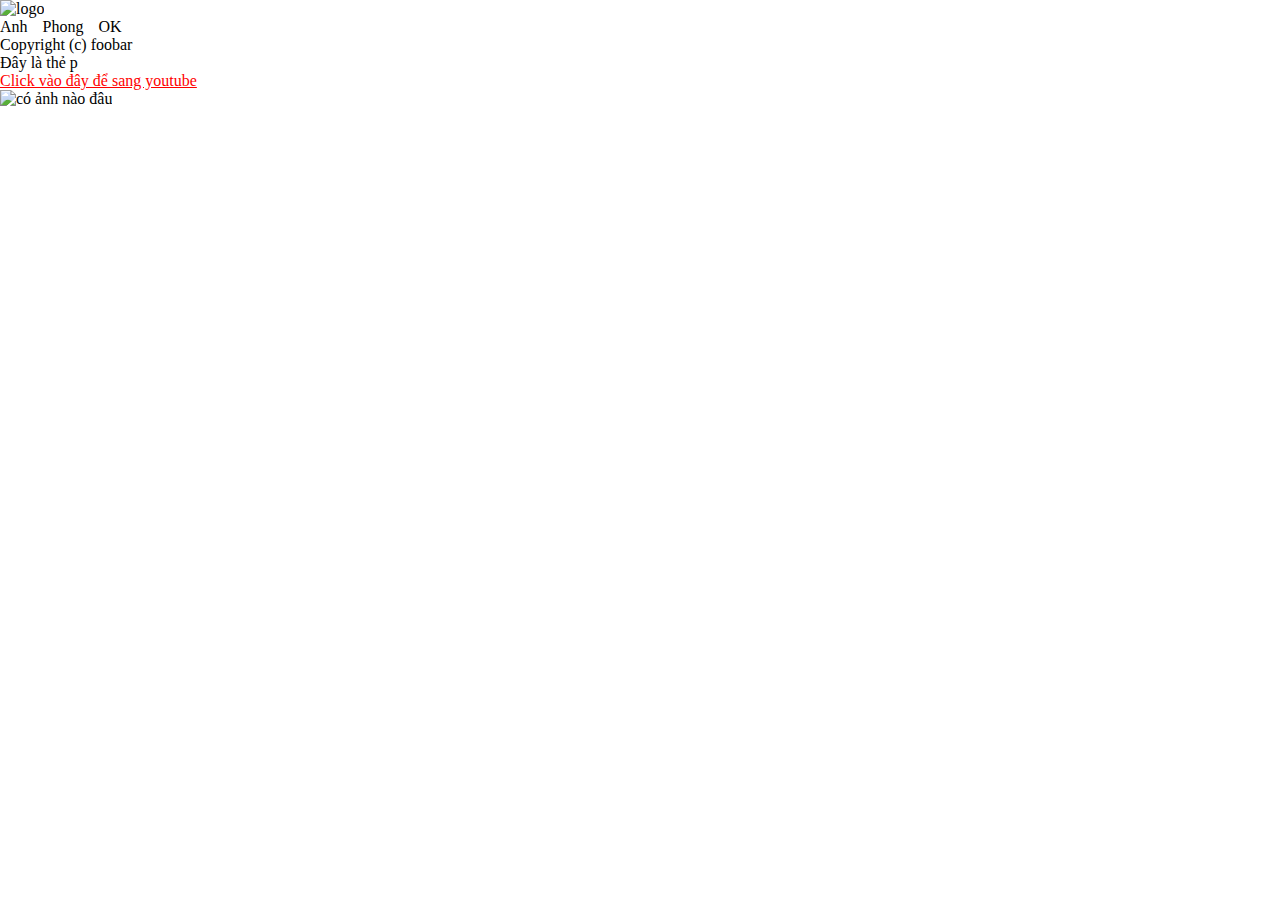
==== src/index.html @ 6e6581a0 "first commit" ====
<!DOCTYPE html>
<html lang="en">
  <head>
    <meta charset="UTF-8">
    <meta http-equiv="X-UA-Compatible" content="IE=edge">
    <meta name="viewport" content="width=device-width, initial-scale=1.0">
    <title></title>
    <link rel="stylesheet" href="css/main.css" attr>
  </head>
  <body> 
    <div class="header">
      <div class="container">
        <div class="logo"><img src="" alt="logo"></div>
        <div class="header__menu">
          <ul class="menu-left">
            <li>Anh</li>
            <li>Phong </li>
            <li>OK</li>
          </ul>
        </div>
      </div>
    </div>
    <div class="banner"></div>
    <footer id="footer">
      <p>Copyright (c) foobar</p>
      <div>
        <p>Đây là thẻ p</p><a class="link" href="http://youtube.com" style="color: red;">Click vào đây để sang youtube</a><br><img src="https://img-s-msn-com.akamaized.net/tenant/amp/entityid/AAP3msW.img?h=415&amp;w=750&amp;m=6&amp;q=60&amp;o=f&amp;l=f" alt="có ảnh nào đâu">
      </div>
    </footer>
    <script src="js/main.js"></script>
  </body>
</html>
---- src/css/main.css ----
*,
*::before,
*::after {
  box-sizing: border-box;
  margin: 0;
  padding: 0; }

.menu-left {
  display: flex;
  list-style: none; }
  .menu-left li {
    padding-right: 15px; }
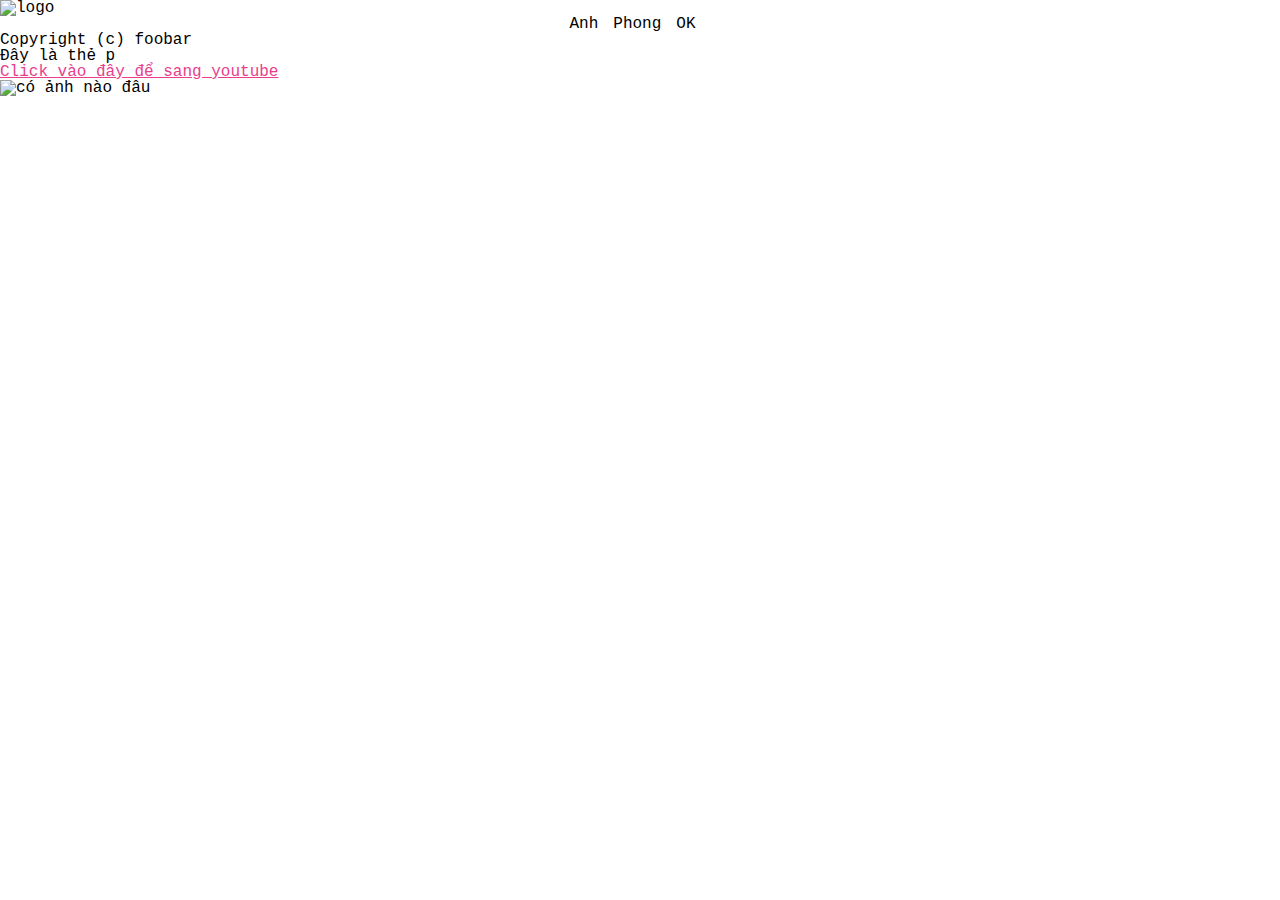
==== commit 1a20e6f1: "refactor" ====
--- a/src/index.html
+++ b/src/index.html
@@ -24,7 +24,7 @@
     <footer id="footer">
       <p>Copyright (c) foobar</p>
       <div>
-        <p>Đây là thẻ p</p><a class="link" href="http://youtube.com" style="color: red;">Click vào đây để sang youtube</a><br><img src="https://img-s-msn-com.akamaized.net/tenant/amp/entityid/AAP3msW.img?h=415&amp;w=750&amp;m=6&amp;q=60&amp;o=f&amp;l=f" alt="có ảnh nào đâu">
+        <p>Đây là thẻ p</p><a class="link" href="http://youtube.com">Click vào đây để sang youtube</a><br><img src="https://img-s-msn-com.akamaized.net/tenant/amp/entityid/AAP3msW.img?h=415&amp;w=750&amp;m=6&amp;q=60&amp;o=f&amp;l=f" alt="có ảnh nào đâu">
       </div>
     </footer>
     <script src="js/main.js"></script>
--- a/src/css/main.css
+++ b/src/css/main.css
@@ -3,10 +3,192 @@
 *::after {
   box-sizing: border-box;
   margin: 0;
+  padding: 0;
+  border: 0;
+  font-size: 100%; }
+
+article, aside, details, figcaption, figure,
+footer, header, hgroup, menu, nav, section {
+  display: block; }
+
+body {
+  line-height: 1; }
+
+ol, ul {
+  list-style: none; }
+
+blockquote, q {
+  quotes: none; }
+
+blockquote:before, blockquote:after,
+q:before, q:after {
+  content: '';
+  content: none; }
+
+table {
+  border-collapse: collapse;
+  border-spacing: 0; }
+
+html {
+  line-height: 1.15;
+  -webkit-text-size-adjust: 100%; }
+
+body {
+  margin: 0; }
+
+main {
+  display: block; }
+
+h1 {
+  font-size: 2em;
+  margin: 0.67em 0; }
+
+hr {
+  box-sizing: content-box;
+  height: 0;
+  overflow: visible; }
+
+pre {
+  font-family: monospace, monospace;
+  font-size: 1em; }
+
+a {
+  background-color: transparent; }
+
+abbr[title] {
+  border-bottom: none;
+  text-decoration: underline;
+  text-decoration: underline dotted; }
+
+b,
+strong {
+  font-weight: bolder; }
+
+code,
+kbd,
+samp {
+  font-family: monospace, monospace;
+  font-size: 1em; }
+
+small {
+  font-size: 80%; }
+
+sub,
+sup {
+  font-size: 75%;
+  line-height: 0;
+  position: relative;
+  vertical-align: baseline; }
+
+sub {
+  bottom: -0.25em; }
+
+sup {
+  top: -0.5em; }
+
+img {
+  border-style: none; }
+
+button,
+input,
+optgroup,
+select,
+textarea {
+  font-family: inherit;
+  font-size: 100%;
+  line-height: 1.15;
+  margin: 0; }
+
+button,
+input {
+  overflow: visible; }
+
+button,
+select {
+  text-transform: none; }
+
+button,
+[type="button"],
+[type="reset"],
+[type="submit"] {
+  -webkit-appearance: button; }
+
+button::-moz-focus-inner,
+[type="button"]::-moz-focus-inner,
+[type="reset"]::-moz-focus-inner,
+[type="submit"]::-moz-focus-inner {
+  border-style: none;
   padding: 0; }
+
+button:-moz-focusring,
+[type="button"]:-moz-focusring,
+[type="reset"]:-moz-focusring,
+[type="submit"]:-moz-focusring {
+  outline: 1px dotted ButtonText; }
+
+fieldset {
+  padding: 0.35em 0.75em 0.625em; }
+
+legend {
+  box-sizing: border-box;
+  color: inherit;
+  display: table;
+  max-width: 100%;
+  padding: 0;
+  white-space: normal; }
+
+progress {
+  vertical-align: baseline; }
+
+textarea {
+  overflow: auto; }
+
+[type="checkbox"],
+[type="radio"] {
+  box-sizing: border-box;
+  padding: 0; }
+
+[type="number"]::-webkit-inner-spin-button,
+[type="number"]::-webkit-outer-spin-button {
+  height: auto; }
+
+[type="search"] {
+  -webkit-appearance: textfield;
+  outline-offset: -2px; }
+
+[type="search"]::-webkit-search-decoration {
+  -webkit-appearance: none; }
+
+::-webkit-file-upload-button {
+  -webkit-appearance: button;
+  font: inherit; }
+
+details {
+  display: block; }
+
+summary {
+  display: list-item; }
+
+template {
+  display: none; }
+
+[hidden] {
+  display: none; }
+
+body {
+  font-family: SFMono-Regular, Menlo, Monaco, Consolas, "Liberation Mono", "Courier New", monospace; }
+  body:after {
+    content: "";
+    display: table;
+    clear: both; }
 
 .menu-left {
   display: flex;
+  align-items: center;
+  justify-content: center;
   list-style: none; }
   .menu-left li {
     padding-right: 15px; }
+
+a {
+  color: #e83e8c; }
